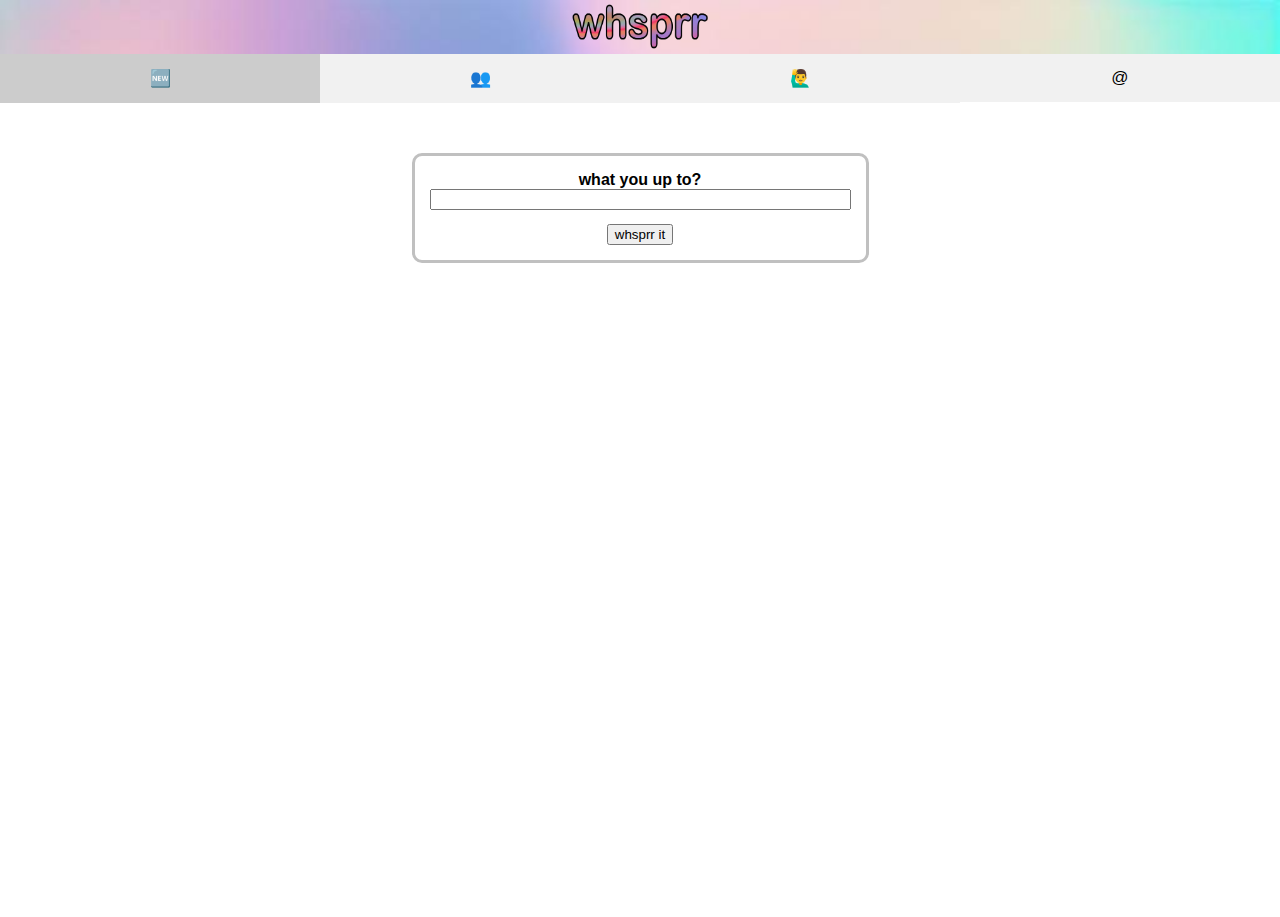
==== index.html @ 864f9367 "Add files via upload" ====
<!DOCTYPE html>
<html>
<head>
<meta name="viewport" content="width=device-width, initial-scale=1">
<title>whsprr</title>
<meta name="apple-mobile-web-app-capable" content="yes" />
<link rel="apple-touch-icon" sizes="305x305" href="icon.png">
<link rel="icon" href="favicon.ico" type="image/x-icon"/>
<link rel="shortcut icon" href="favicon.ico" type="image/x-icon"/>
<link rel="stylesheet" type="text/css" href="style.css">
<style>
body {font-family: Arial;}

.recessed-image {
  box-shadow: 5px 5px 10px #888888;
  display: inline-block;
}
.top {
  background-image: url('IMG_7408.JPG');  
  background-repeat: no-repeat;  
  background-attachment: fixed;    
  background-size: cover;
  height: 75;
}
.bottom {
  height: 50%;
}
/* Style the tab */
.tab {
  width: 97%
  border: none
  overflow: hidden;
  background-color: #f1f1f1;
}

/* Style the buttons inside the tab */
.tab button {
  background-color: inherit;
  float: left;
  border: none;
  outline: none;
  cursor: pointer;
  padding: 14px 16px;
  transition: 0.3s;
  font-size: 17px;
  width: 25%;
}

/* Change background color of buttons on hover */
.tab button:hover {
  background-color: #ddd;
}

/* Create an active/current tablink class */
.tab button.active {
  background-color: #ccc;
}

/* Style the tab content */
.tabcontent {
  height: 90vh;
  padding: 2px 5px;
  display: none;
  border-top: none;
  border: none
}
</style>
</head>
<div class="top">
  <center>
        <a href="index.html"><img width="140" height="50.4" src='logo.png' alt='whsprr' filter: drop-shadow(20px 20px 10px green);></a>
    </center>

</div>
<body>
<div class="tab">
  <button class="tablinks" onclick="openCity(event, 'London')" id="defaultOpen">🆕</button>
  <button class="tablinks" onclick="openCity(event, 'baghdad')">👥</button>
  <button class="tablinks" onclick="openCity(event, 'Tokyo')">🙋‍♂️</button>
  <button class="tablinks" onclick="openCity(event, 'Paris')">@</button>
</div>

<div id="London" class="tabcontent">
  <iframe src="Whsprr.html" title="feed" width="100%" height="100%" style="border: none"></iframe>
</div>

<div id="Paris" class="tabcontent">
  <iframe src="about.html" title="feed" width="100%" height="100%" style="border: none"></iframe>
</div>

<div id="ny" class="tabcontent">
  <iframe src="dm.php" title="pay" width="100%" height="100%" style="border: none"></iframe>
</div>

<div id="baghdad" class="tabcontent">
  <iframe src="Follow.html" title="about" width="100%" height="100%" style="border: none"></iframe>
</div>

<div id="lol" class="tabcontent">
  <iframe src="june.html" title="june" width="100%" height="100%" style="border: none"></iframe>
</div>

<div id="Tokyo" class="tabcontent">
  <iframe src="sign.html" title="profile" width="100%" height="100%" style="border: none"></iframe>
</div>

<script>
function openCity(evt, cityName) {
  var i, tabcontent, tablinks;
  tabcontent = document.getElementsByClassName("tabcontent");
  for (i = 0; i < tabcontent.length; i++) {
    tabcontent[i].style.display = "none";
  }
  tablinks = document.getElementsByClassName("tablinks");
  for (i = 0; i < tablinks.length; i++) {
    tablinks[i].className = tablinks[i].className.replace(" active", "");
  }
  document.getElementById(cityName).style.display = "block";
  evt.currentTarget.className += " active";
}

// Get the element with id="defaultOpen" and click on it
document.getElementById("defaultOpen").click();
</script>
</body>
</html>
---- style.css ----
body {
  font-family: Arial;
  background-color:white;
	margin: 0;
	padding: 0;
}
#message-box {
    bottom: 0;
	  left: 0;
	  width: 100%;
	  height: 10%;
	  padding: 10px;
	  box-sizing: border-box;
	  border-top: 1px solid #ccc;
    display: flex;
    position: fixed;
    flex-direction: column;
    padding: 10px;
    background-color: #f2f2f2;
}
#message-box .search-container {
    width: 100%;
    margin-bottom: 10px;
}

#message-box input[type="text"],
#message-box input[type="file"],
#message-box textarea {
    height: 30px;
    padding: 5px;
    margin-right: 5px;
    border: none;
    border-radius: 3px;
    font-size: 16px;
    box-sizing: border-box;
    width: 50%;
}

#message-box input[type="file"] {
    margin-right: 0;
}

#message-box input[type="submit"] {
    height: 30px;
    padding: 5px 10px;
    border: none;
    border-radius: 3px;
    background-color: #4CAF50;
    color: #fff;
    font-size: 16px;
    cursor: pointer;
    width: 50%;
}
#message-feed {
	margin-bottom: 10%;
	padding: 10px;
	box-sizing: border-box;
	background-color: #f5f5f5;
}
.small-text {
	font-size: 12px;
}
.large-text {
	font-size: 30px;
}
.message {
  margin-bottom: 10px;
	padding: 10px;
	box-sizing: border-box;
	background-color: #fff;
	border: 1px solid #ccc;
	border-radius: 5px;
}
.message p {
	margin: 0;
}
.message .timestamp {
	font-size: 0.8em;
	color: #999;
}
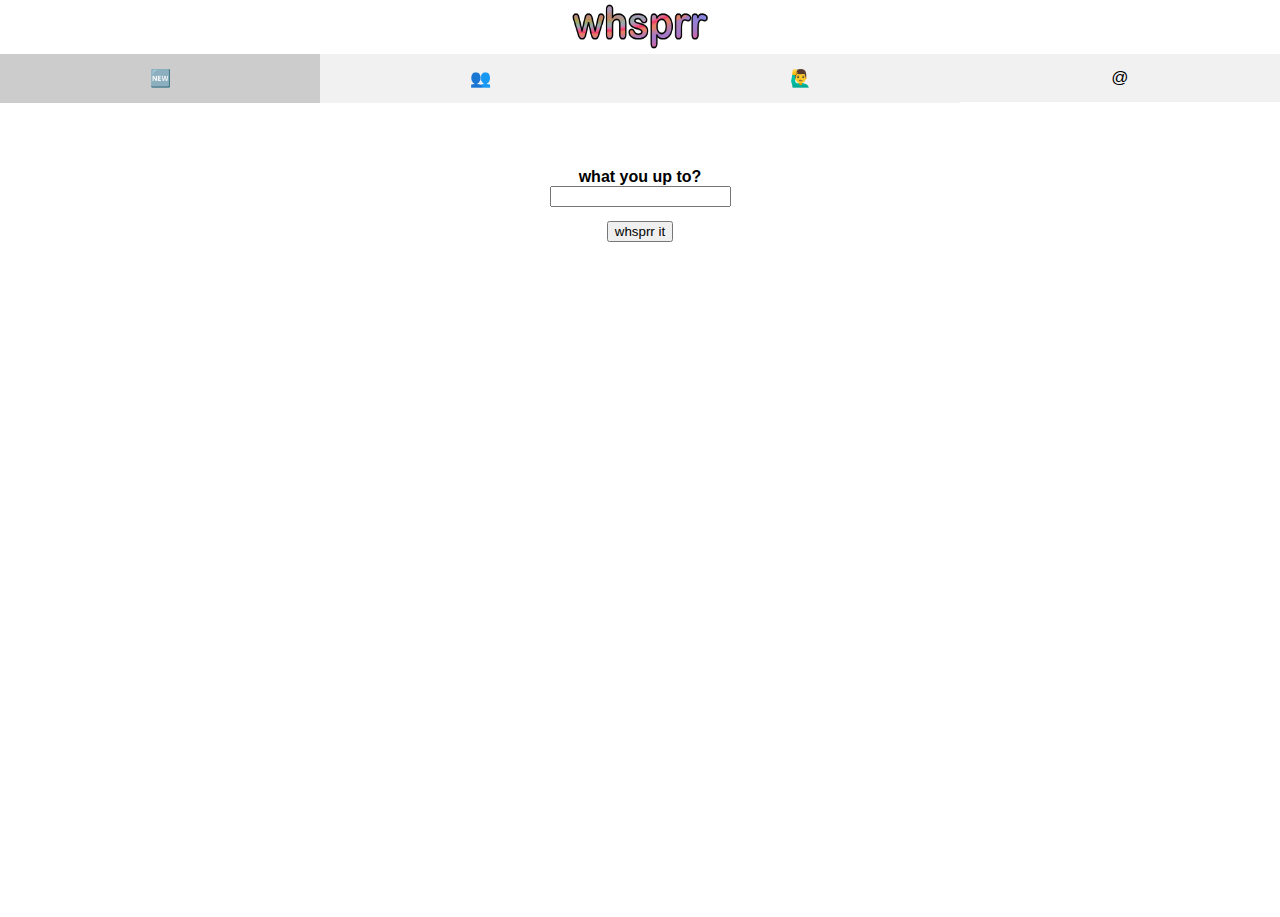
==== commit 7b7f8d63: "Update index.html" ====
--- a/index.html
+++ b/index.html
@@ -16,7 +16,7 @@
   display: inline-block;
 }
 .top {
-  background-image: url('IMG_7408.JPG');  
+  background-image: url('IMG_0023.jpeg');  
   background-repeat: no-repeat;  
   background-attachment: fixed;    
   background-size: cover;
